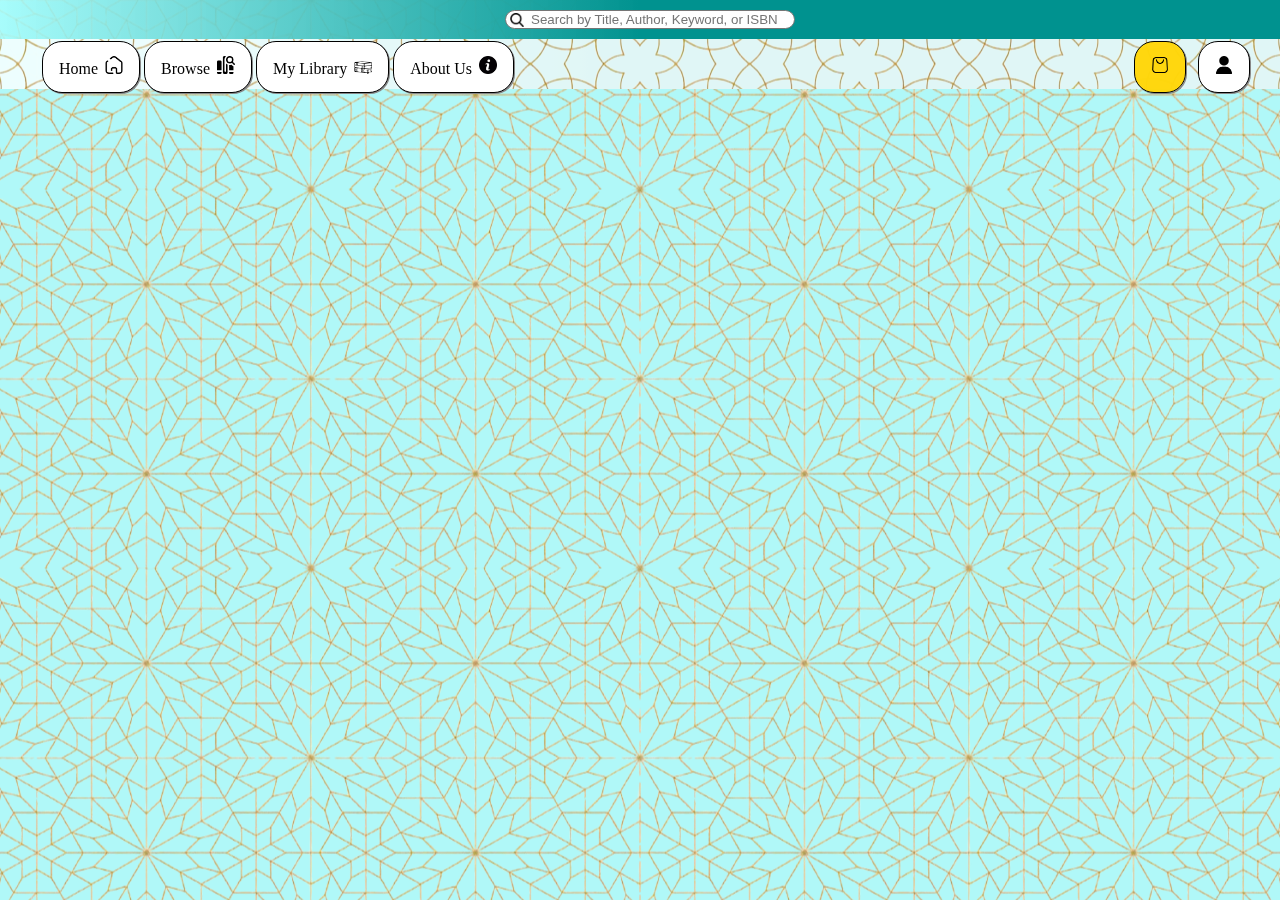
==== htmlFolder/bag.html @ 1ed1e04b "Add and repair html webpage" ====
<!DOCTYPE html>
<html lang="en">

<head>
    <meta charset="UTF-8">
    <meta name="viewport" content="width=device-width, initial-scale=1.0">
    <link rel="stylesheet" href="../cssFolder/mainStyle.css">
    <title>My bag</title>
</head>

<body>
    <div class="header">
        <div id="topHeader">
            <div id="searchBar">
                <img src="../cssFolder/imageNIcon/search.png" alt="Search Icon" class="search-icon">
                <input type="text" placeholder="Search by Title, Author, Keyword, or ISBN">
            </div>
        </div>
        <div class="navbar">
            <ul>
                <li><a class="navLink" href="home.html">Home<img src="../cssFolder/imageNIcon/home-agreement.png"
                            alt="home"></a></li>
                <li><a class="navLink" href="browse.html">Browse<img src="../cssFolder/imageNIcon/browse.png"
                            alt="browse"></a></li>
                <li><a class="navLink" href="library.html">My Library<img src="../cssFolder/imageNIcon/book.png"
                            alt="library"></a></li>
                <li><a class="navLink" href="about.html">About Us<img
                            src="../cssFolder/imageNIcon/information-button.png" alt="about us" height="16px"></a></li>
                <li style="float: right; margin-right: 30px;"><a class="navLink" href="profile.html"><img
                            src="../cssFolder/imageNIcon/userProfile.png" alt="profile" style="margin-left: 0%;"></a>
                </li>
                <li style="float: right; margin-right: 10px;"><a class="navLink active" href="bag.html"><img
                            src="../cssFolder/imageNIcon/shopping-bag.png" alt="user bag" style="margin-left: 0%;"></a>
                </li>
            </ul>
        </div>
    </div>

    <script src="../jsFolder/main.js"></script>
</body>

</html>
---- cssFolder/mainStyle.css ----
body {
    background: linear-gradient(rgba(255, 255, 255, 0.5), rgba(255, 255, 255, 0.5)),
        url(./imageNIcon/steptodown.com915463-removebg-previewNoBg.png);
    background-color: rgba(170, 248, 248, 0.932);
    background-position: center;
    margin: 0;
}

.header {
    margin: 0;
    background-image: linear-gradient(to right, #a6fdfcd2, #00928f, #00928f);
    position: fixed;
    width: 100%;
}

#topHeader {
    display: flex;
    justify-content: center;
}

#searchBar {
    position: relative;
    display: inline-block;
    width: 100%;
    max-width: 290px;
}

.search-icon {
    position: absolute;
    left: 15px;
    top: 50%;
    transform: translateY(-50%);
    width: 14px;
    height: 14px;
    cursor: pointer;
}

input {
    margin: 10px;
    padding-left: 25px;
    border-radius: 50px;
    border-style: solid;
    border-width: thin;
    width: 100%;
    max-width: 400px;
    box-sizing: border-box;
}

.navbar {
    height: 50px;
    background-image: url(./imageNIcon/header-removebg-preview.png);
    background-color: rgba(244, 255, 255, 0.918);
    background-position: center;
}

ul {
    list-style-type: none;
    margin: 0;
    padding: 1;
    overflow: hidden;
}

li {
    float: left;
    margin: 2px;
}

li a {
    display: block;
    color: black;
    text-align: center;
    padding: 14px 16px;
    text-decoration: none;
    border-radius: 20px;
    border: 1.2px solid;
    background-color: white;
    box-shadow: 1px 1px #888888;
}

li img {
    margin-left: 7px;
    height: 18px;
}

li a:hover:not(.active) {
    background-color: #f6cb07d2;
}

.active {
    background-color: #ffd609f9;
}

#home {
    height: 1000px;
    /*only for testing */
}

#browse {
    height: 1000px;
    /*only for testing */
}

#library {
    height: 1000px;
    /*only for testing */
}

#about {
    height: 1000px;
    /*only for testing */
}
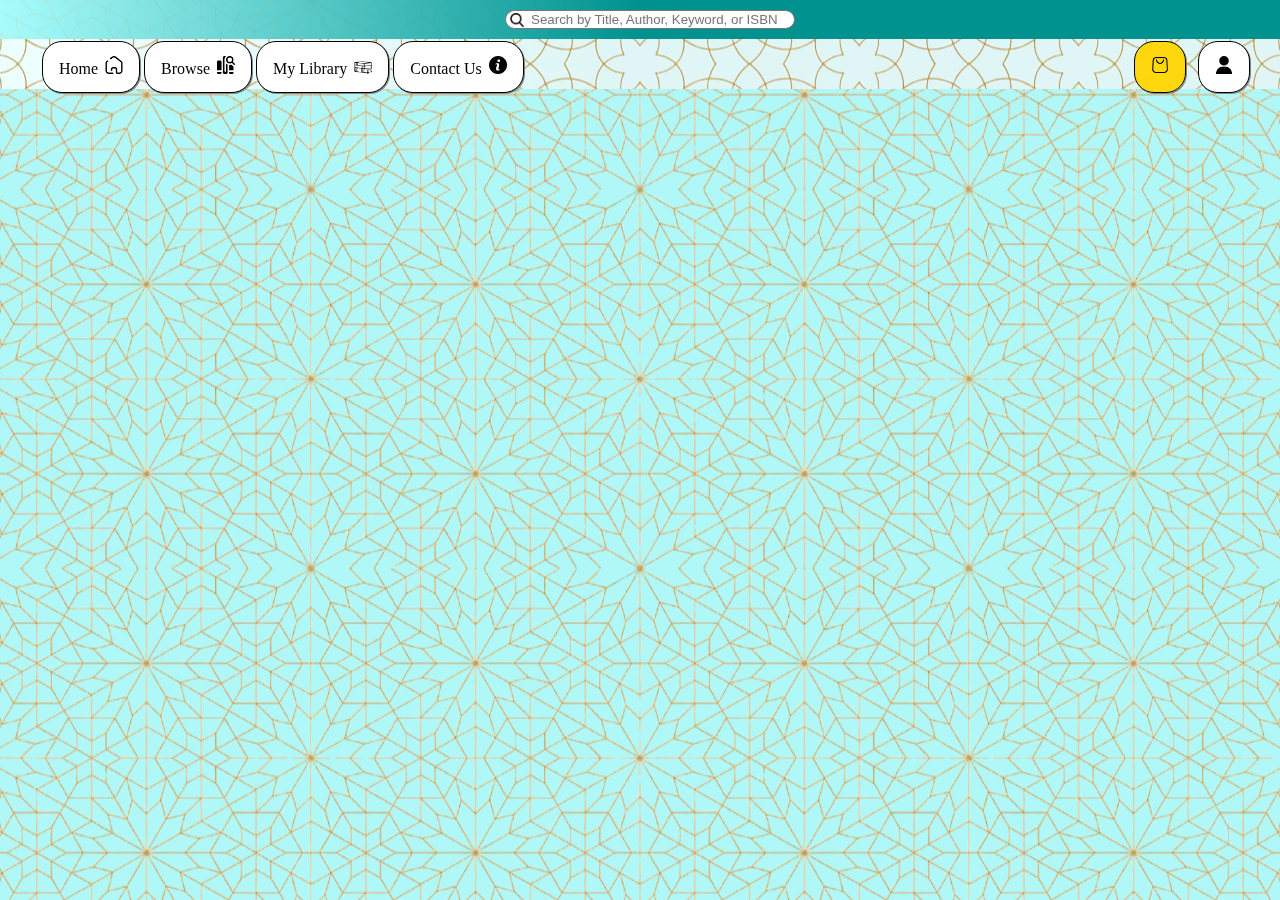
==== commit 2219dbce: "modified about us into contact us" ====
--- a/htmlFolder/bag.html
+++ b/htmlFolder/bag.html
@@ -24,7 +24,7 @@
                             alt="browse"></a></li>
                 <li><a class="navLink" href="library.html">My Library<img src="../cssFolder/imageNIcon/book.png"
                             alt="library"></a></li>
-                <li><a class="navLink" href="about.html">About Us<img
+                <li><a class="navLink" href="contactUs.html">Contact Us<img
                             src="../cssFolder/imageNIcon/information-button.png" alt="about us" height="16px"></a></li>
                 <li style="float: right; margin-right: 30px;"><a class="navLink" href="profile.html"><img
                             src="../cssFolder/imageNIcon/userProfile.png" alt="profile" style="margin-left: 0%;"></a>
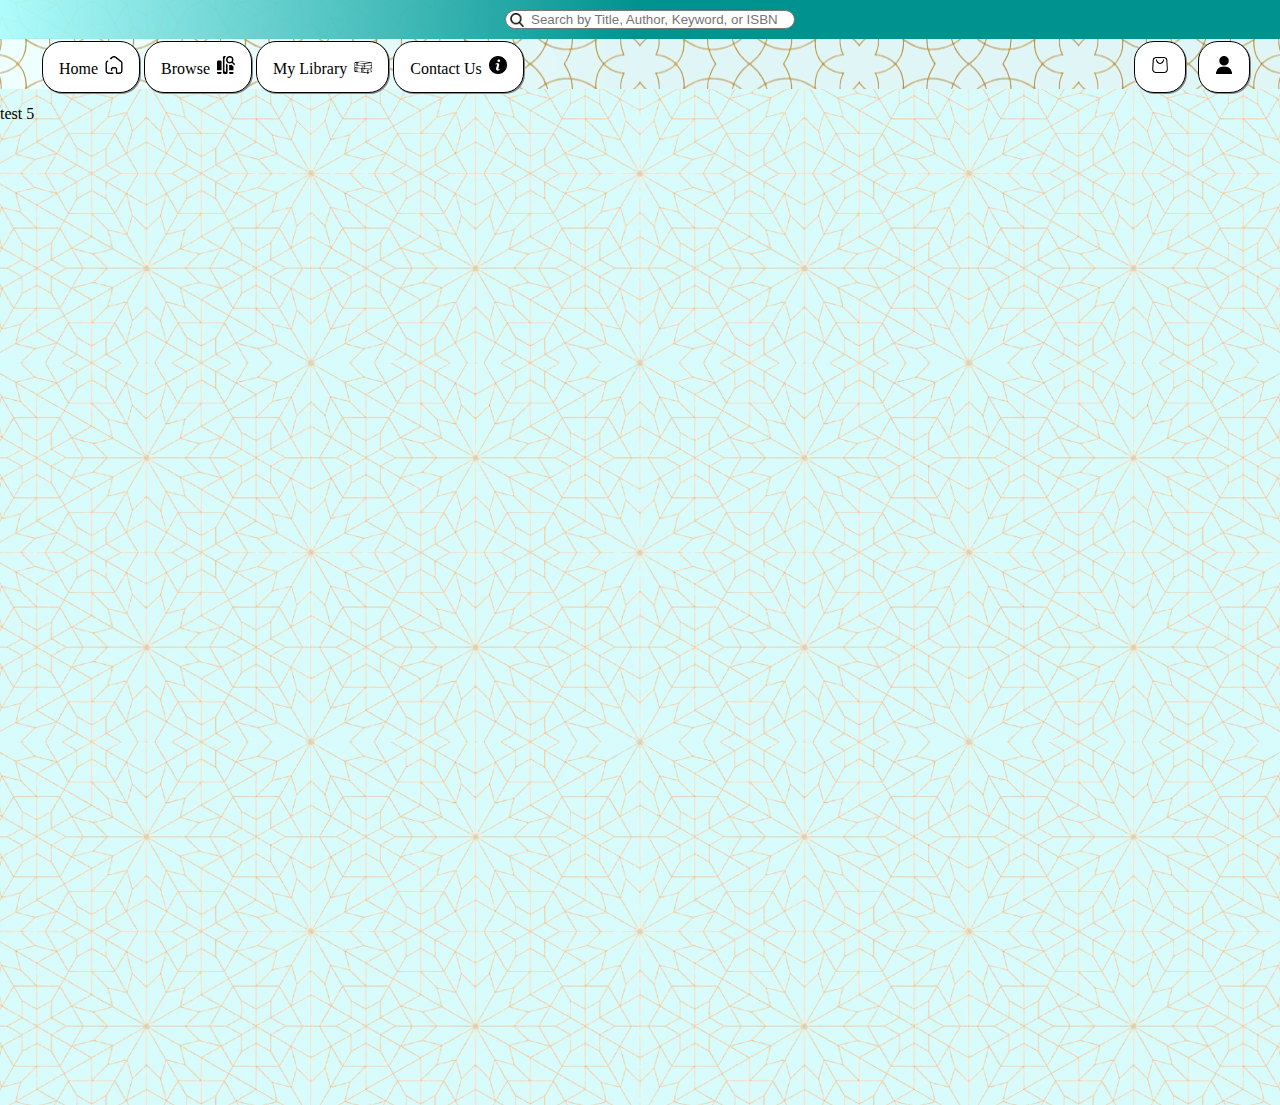
==== commit ebf2b108: "change html structured" ====
--- a/htmlFolder/bag.html
+++ b/htmlFolder/bag.html
@@ -4,38 +4,16 @@
 <head>
     <meta charset="UTF-8">
     <meta name="viewport" content="width=device-width, initial-scale=1.0">
-    <link rel="stylesheet" href="../cssFolder/mainStyle.css">
     <title>My bag</title>
 </head>
 
 <body>
-    <div class="header">
-        <div id="topHeader">
-            <div id="searchBar">
-                <img src="../cssFolder/imageNIcon/search.png" alt="Search Icon" class="search-icon">
-                <input type="text" placeholder="Search by Title, Author, Keyword, or ISBN">
-            </div>
-        </div>
-        <div class="navbar">
-            <ul>
-                <li><a class="navLink" href="home.html">Home<img src="../cssFolder/imageNIcon/home-agreement.png"
-                            alt="home"></a></li>
-                <li><a class="navLink" href="browse.html">Browse<img src="../cssFolder/imageNIcon/browse.png"
-                            alt="browse"></a></li>
-                <li><a class="navLink" href="library.html">My Library<img src="../cssFolder/imageNIcon/book.png"
-                            alt="library"></a></li>
-                <li><a class="navLink" href="contactUs.html">Contact Us<img
-                            src="../cssFolder/imageNIcon/information-button.png" alt="about us" height="16px"></a></li>
-                <li style="float: right; margin-right: 30px;"><a class="navLink" href="profile.html"><img
-                            src="../cssFolder/imageNIcon/userProfile.png" alt="profile" style="margin-left: 0%;"></a>
-                </li>
-                <li style="float: right; margin-right: 10px;"><a class="navLink active" href="bag.html"><img
-                            src="../cssFolder/imageNIcon/shopping-bag.png" alt="user bag" style="margin-left: 0%;"></a>
-                </li>
-            </ul>
-        </div>
+    <div id="navbarDiv"></div>
+    <div class="content">
+        <p>test 5</p>
     </div>
-
+    
+    <script src="https://code.jquery.com/jquery-3.6.0.min.js"></script>
     <script src="../jsFolder/main.js"></script>
 </body>
 
